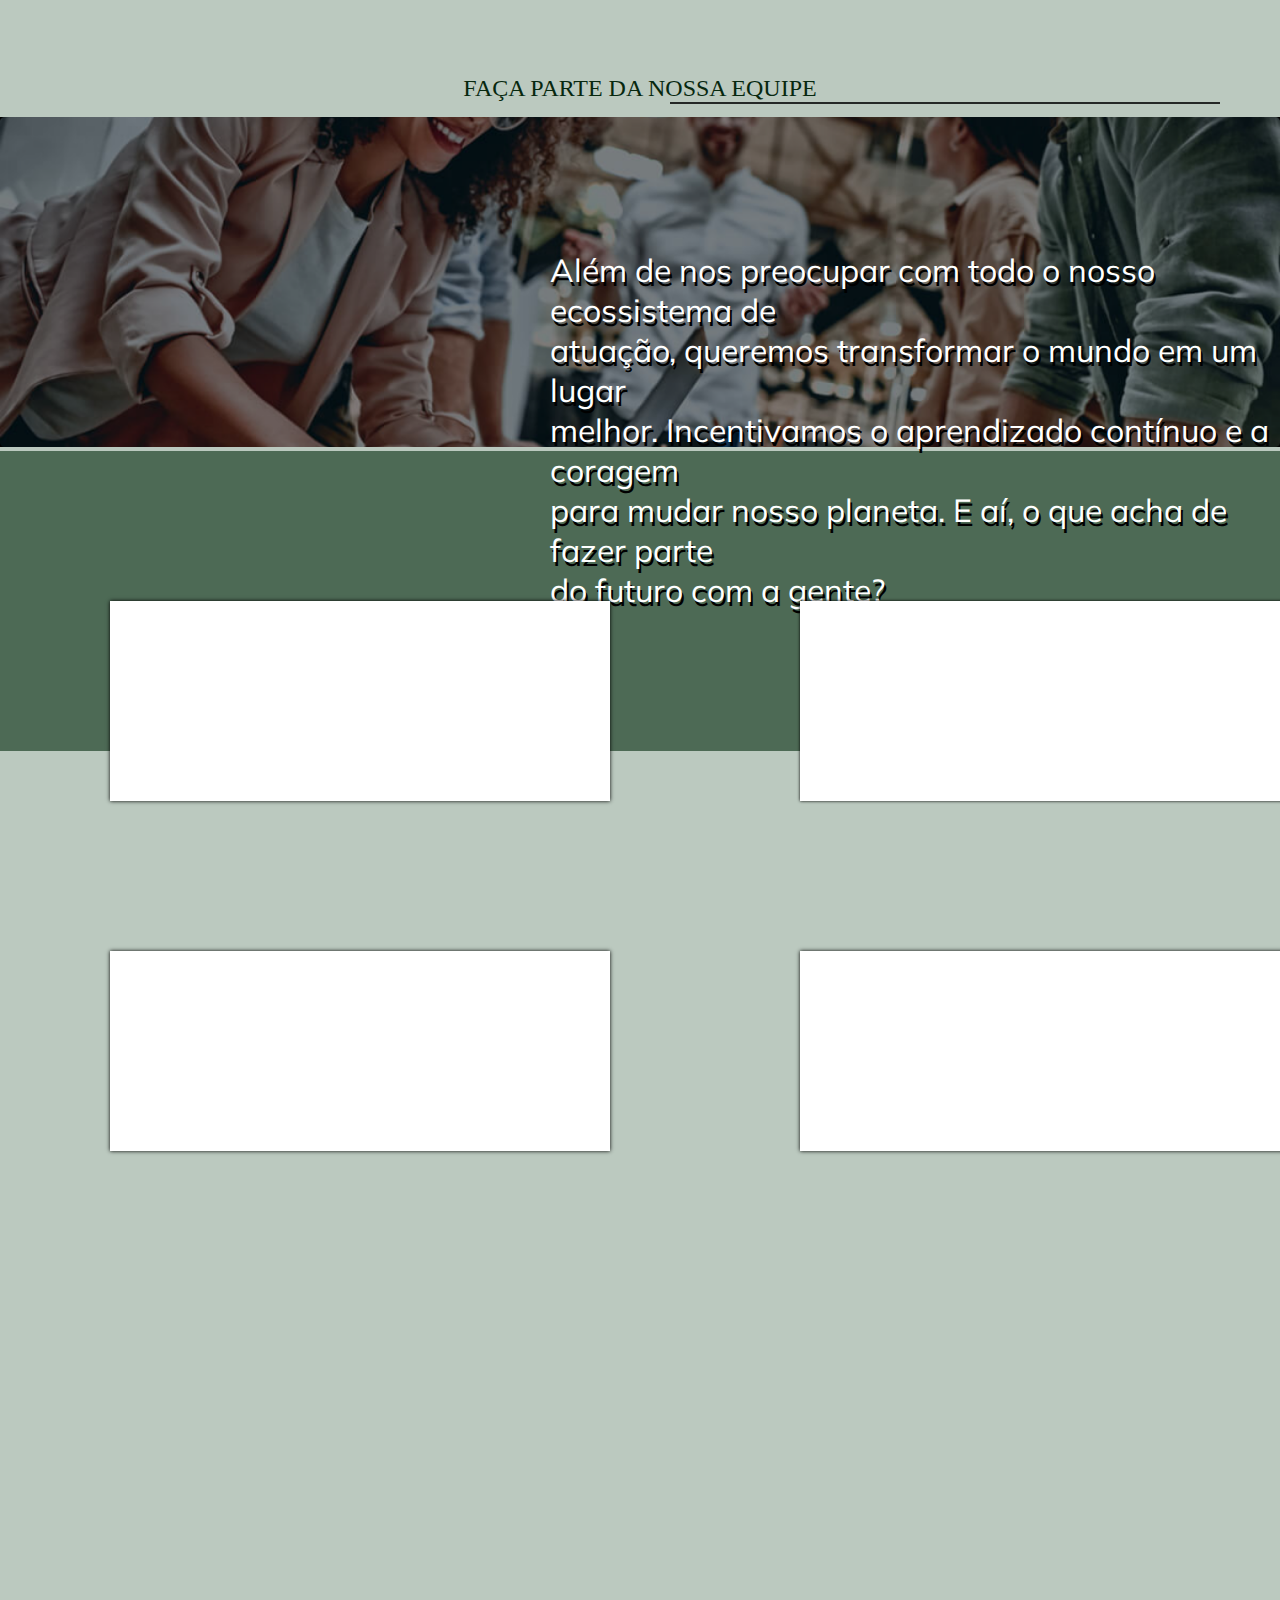
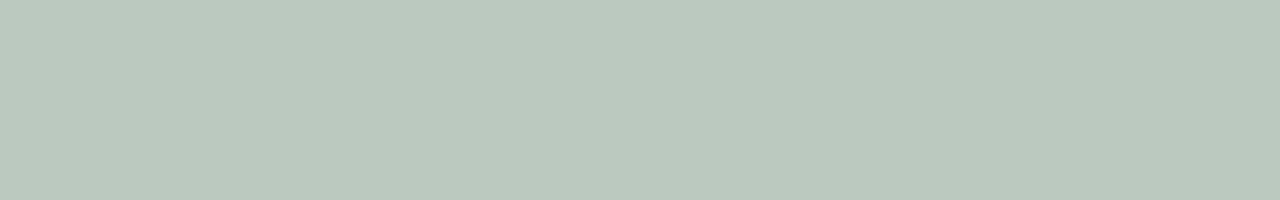
==== index.html @ 89b913aa "Atualizações.1" ====
<!DOCTYPE html>
<html lang="pt-br">

<head>
    <meta charset="UTF-8">
    <meta name="viewport" content="width=device-width, initial-scale=1.0">
    <link rel="stylesheet" href="./css/reset.css">
    <link rel="stylesheet" href="./css/vagas.css">
    <link rel="stylesheet" href="./css/footer.css">
    <link rel="preconnect" href="https://fonts.googleapis.com">
    <link rel="preconnect" href="https://fonts.gstatic.com" crossorigin>
    <link
        href="https://fonts.googleapis.com/css2?family=Bebas+Neue&family=Lustria&family=Mulish:wght@300;400&display=swap"
        rel="stylesheet">

    <title> Scervino </title>
</head>
<body class="body_vagas">



    <section class="vagas_links" id="vagas">


<p class="title_vagas">FAÇA PARTE DA NOSSA EQUIPE</p>
    <div class="linha-horizontal"></div>

    <figure id="container">
        <img src="./img/img_vagas.png" class="img_vagas" />
        <figcaption>Além de nos preocupar com todo o nosso ecossistema de<br>
            atuação, queremos transformar o mundo em um lugar<br>
            melhor.
            Incentivamos o aprendizado contínuo e a coragem<br>
            para mudar nosso planeta.
            E aí, o que acha de fazer parte<br>
            do futuro com a gente?
        </figcaption>

    </figure>

        <div class="filtrar">
            <nav>Filtrar</nav>
        </div>

        <div class="Analista_ambiental">
            
        </div>
        <div class="Auxiliar">

        </div>
        <div class="Embalador">

        </div>
        <div class="Assistente">

        </div>






    </section>


</body>
<footer>
    

    
    
   <!-- <div class="map"> -->
        <!-- <iframe -->
            <!-- src="https://www.google.com/maps/embed?pb=!1m18!1m12!1m3!1d3657.3350116091915!2d-46.63102224882233!3d-23.556408567220693!2m3!1f0!2f0!3f0!3m2!1i1024!2i768!4f13.1!3m3!1m2!1s0x94ce5908907cba2b%3A0x4b13c0de120b890f!2sViaduto%2031%20de%20Mar%C3%A7o%20-%20Liberdade%2C%20S%C3%A3o%20Paulo%20-%20SP%2C%2001514-070!5e0!3m2!1spt-BR!2sbr!4v1652580359090!5m2!1spt-BR!2sbr" -->
            <!-- width="500" height="250" style="border:0;" allowfullscreen="" loading="lazy" -->
            <!-- referrerpolicy="no-referrer-when-downgrade"></iframe> -->
    <!-- </div> -->

    <div class="redes">
        
    </div>
    <div class="contatos">
        
    </div>
</footer>

</html>
---- css/vagas.css ----
.title_vagas{
    background-color: #BBC9BF;
    display: flex;
    justify-content: center;
    padding-top: 75px;
    color: #07280F;
    font-size: 24px;
    height: 13vh;
}



.linha-horizontal {
    position: absolute;
    border: 1px solid #000;
    opacity: 0.8;
    width: 550px;
    margin-left: 670px;
    margin-top: -15px;
    
}

=

#container {
    display: inline-block;
    position: relative;
  }
  
  #container figcaption {
    position: absolute;
    top: 250px;
    font-size: 32px;
    color: white;
    text-shadow: 2px 4px 0px black;
    font-family: 'Mulish', sans-serif;
    margin-left: 550px;
    
  }
  
  .img_vagas{ 
      width: 100%;
      background-color: black;
      
  }
  
  
=
  
  section{
      width: 100%;
      background-color:#BBC9BF;
      display: flex;
      position: relative;
  }
  
  .Analista_ambiental{
      height: 200px;
      width: 500px;
      background-color: white;
      box-shadow: 0px 0px 4px black;
      margin-top: 150px;
      margin-left: 110px;
      position: absolute;
  }
  
  .Auxiliar{
      height: 200px;
      width: 500px;
      background-color: white;
      box-shadow: 0px 0px 3px black;
      margin-top: 150px;
      margin-left: 800px;
      position: absolute;
  }
  
  .Embalador{
      height: 200px;
      width: 500px;
      background-color: white;
      box-shadow: 0px 0px 4px black;
      margin-top: 500px;
      margin-left: 110px;
      position: absolute;
  }
  
  .Assistente{
      height: 200px;
      width: 500px;
      background-color: white;
      box-shadow: 0px 0px 4px black;
      margin-top: 500px;
      margin-left: 800px;
      position: absolute;
  }
  
  .filtrar{
      display: flex;
      background-color: #73907C;
      border-radius: 2px;
      width: 300px;
      height: 55px;
      font-family: 'Mulish', sans-serif;
      font-size: 24px;
      padding-left: 100px;
      align-items: center;
      margin-left: 1470px;
      margin-top: 150px;
      position: absolute;
      box-sizing: border-box;
  }
---- css/footer.css ----
footer{
    background-color:#4D6A55;
    width: 100%;
    height: 300px;
    display: flex;
    flex-direction: column;
    padding: 0px;
    
}



/*.map{
    padding-left: 670px;
    padding-top: 130px;
    background-color: black;
}

.redes{
    justify-content: flex-end;
    background-color: black;
}

.contatos{
    background-color: purple;
    justify-content: flex-end;
} \\
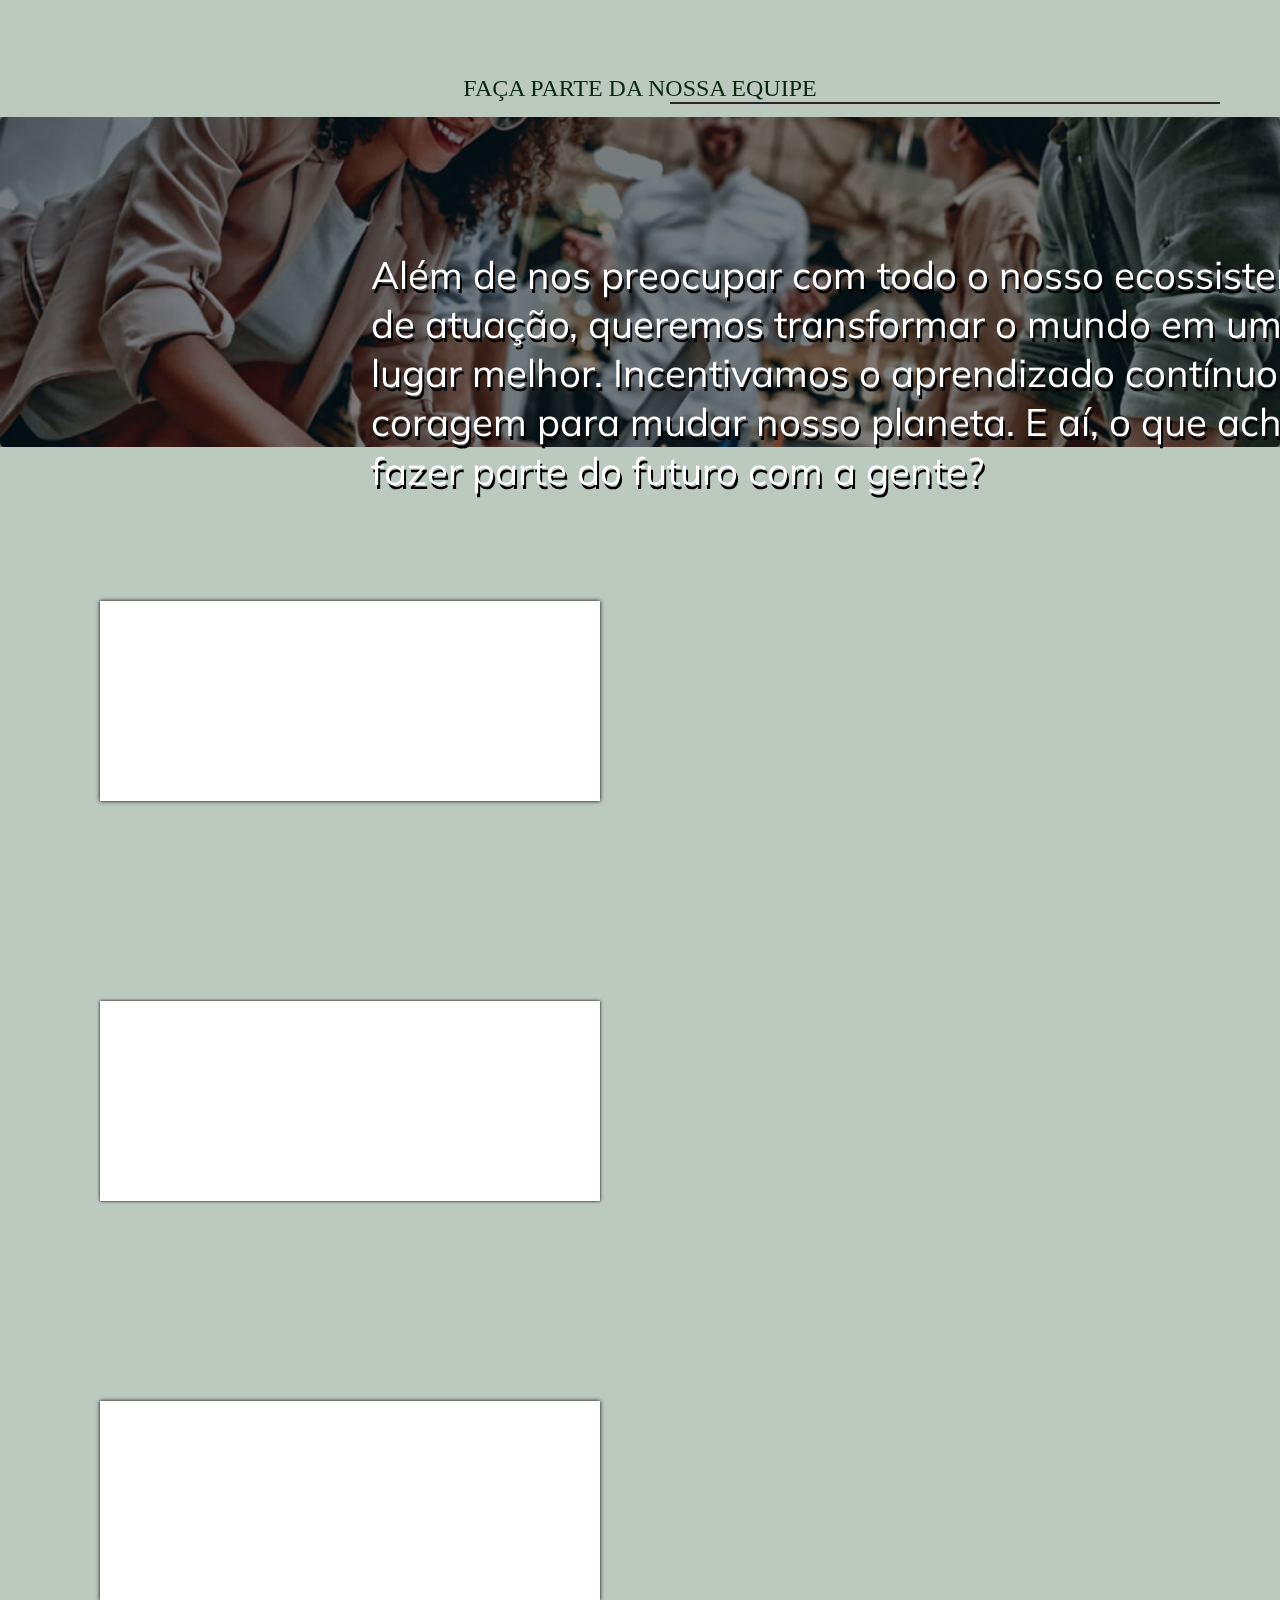
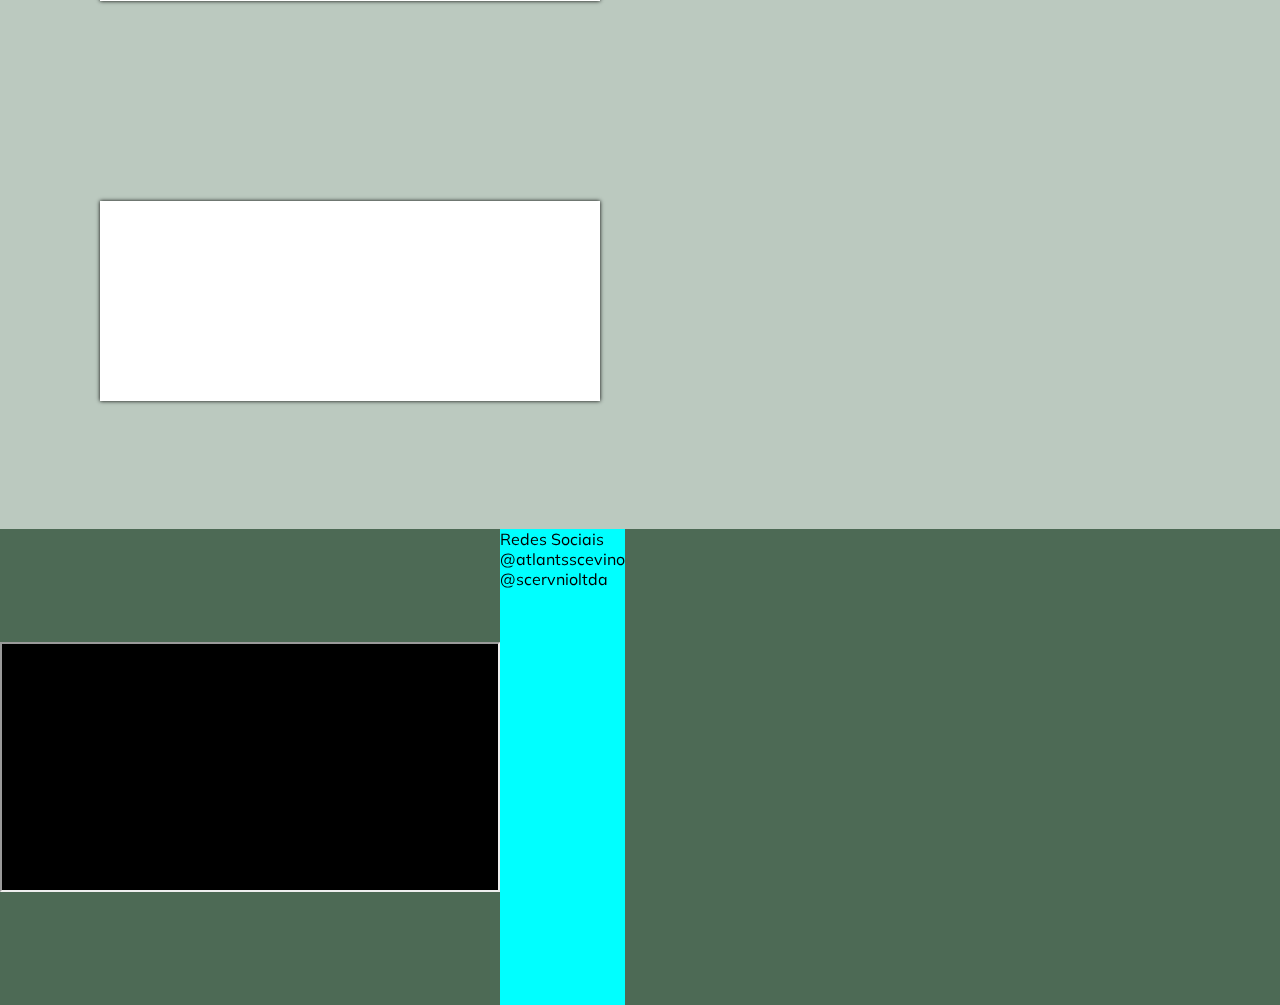
==== commit e1e5df48: "Footer" ====
--- a/index.html
+++ b/index.html
@@ -12,6 +12,7 @@
     <link
         href="https://fonts.googleapis.com/css2?family=Bebas+Neue&family=Lustria&family=Mulish:wght@300;400&display=swap"
         rel="stylesheet">
+        <link rel="stylesheet" href="https://unpkg.com/aos@next/dist/aos.css" />
 
     <title> Scervino </title>
 </head>
@@ -19,7 +20,7 @@
 
 
 
-    <section class="vagas_links" id="vagas">
+    <section class="vagas_links" id="vagas" data-aos="fade-right">
 
 
 <p class="title_vagas">FAÇA PARTE DA NOSSA EQUIPE</p>
@@ -27,23 +28,24 @@
 
     <figure id="container">
         <img src="./img/img_vagas.png" class="img_vagas" />
-        <figcaption>Além de nos preocupar com todo o nosso ecossistema de<br>
-            atuação, queremos transformar o mundo em um lugar<br>
-            melhor.
-            Incentivamos o aprendizado contínuo e a coragem<br>
-            para mudar nosso planeta.
-            E aí, o que acha de fazer parte<br>
+        <figcaption>Além de nos preocupar com todo o nosso ecossistema de
+            atuação, queremos transformar o mundo em um lugar
+            melhor. Incentivamos o aprendizado contínuo e a coragem
+            para mudar nosso planeta. E aí, o que acha de fazer parte
             do futuro com a gente?
         </figcaption>
 
     </figure>
 
-        <div class="filtrar">
-            <nav>Filtrar</nav>
-        </div>
+    <div class="filtrar">
+        <nav>Filtrar</nav>
+        <img src="./img/search.png" alt="" class="search">
+    </div>  
 
+    <div class="boxes">
+        
         <div class="Analista_ambiental">
-            
+            <img src="" alt="">
         </div>
         <div class="Auxiliar">
 
@@ -55,33 +57,46 @@
 
         </div>
 
+    </div>
+        
+        <footer>
+    
+
+            <div class="map">
+                 <iframe
+                     src="https://www.google.com/maps/embed?pb=!1m18!1m12!1m3!1d3657.3350116091915!2d-46.63102224882233!3d-23.556408567220693!2m3!1f0!2f0!3f0!3m2!1i1024!2i768!4f13.1!3m3!1m2!1s0x94ce5908907cba2b%3A0x4b13c0de120b890f!2sViaduto%2031%20de%20Mar%C3%A7o%20-%20Liberdade%2C%20S%C3%A3o%20Paulo%20-%20SP%2C%2001514-070!5e0!3m2!1spt-BR!2sbr!4v1652580359090!5m2!1spt-BR!2sbr"
+                     width="500" height="250"></iframe>
+             </div>
+         
+             <div class="redes">
+                 <p>
+                  Redes Sociais 
+                </p>
+                  <p>
+                  @atlantsscevino
+                </p> 
+                <p> 
+                @scervnioltda
+            </p> 
+            
+                 
+             </div>
+             <div class="contatos">
+                 
+             </div>
+         </footer>
+
+    </section>
+
+    <script src="https://unpkg.com/aos@next/dist/aos.js"></script>
+    <script>
+      AOS.init({
+        duration: 1000,
+      });
+    </script>
 
 
 
-
-
-    </section>
-
-
 </body>
-<footer>
-    
-
-    
-    
-   <!-- <div class="map"> -->
-        <!-- <iframe -->
-            <!-- src="https://www.google.com/maps/embed?pb=!1m18!1m12!1m3!1d3657.3350116091915!2d-46.63102224882233!3d-23.556408567220693!2m3!1f0!2f0!3f0!3m2!1i1024!2i768!4f13.1!3m3!1m2!1s0x94ce5908907cba2b%3A0x4b13c0de120b890f!2sViaduto%2031%20de%20Mar%C3%A7o%20-%20Liberdade%2C%20S%C3%A3o%20Paulo%20-%20SP%2C%2001514-070!5e0!3m2!1spt-BR!2sbr!4v1652580359090!5m2!1spt-BR!2sbr" -->
-            <!-- width="500" height="250" style="border:0;" allowfullscreen="" loading="lazy" -->
-            <!-- referrerpolicy="no-referrer-when-downgrade"></iframe> -->
-    <!-- </div> -->
-
-    <div class="redes">
-        
-    </div>
-    <div class="contatos">
-        
-    </div>
-</footer>
 
 </html>--- a/css/vagas.css
+++ b/css/vagas.css
@@ -30,18 +30,23 @@
   #container figcaption {
     position: absolute;
     top: 250px;
-    font-size: 32px;
+    font-size: 2.4rem;
     color: white;
     text-shadow: 2px 4px 0px black;
     font-family: 'Mulish', sans-serif;
-    margin-left: 550px;
+    width: 1000px;
+   
+    flex-wrap: wrap;
+    margin-left: 29%;
+    margin-bottom: 15%;
+
+    
+
     
   }
   
   .img_vagas{ 
       width: 100%;
-      background-color: black;
-      
   }
   
   
@@ -53,15 +58,22 @@
       display: flex;
       position: relative;
   }
+
+  .boxes{
+      margin-top: -55px;
+      margin-left: 100px;
+      gap: 200px;
+      display: flex;
+      flex-wrap: wrap;
+  }
   
   .Analista_ambiental{
       height: 200px;
       width: 500px;
       background-color: white;
       box-shadow: 0px 0px 4px black;
-      margin-top: 150px;
-      margin-left: 110px;
-      position: absolute;
+ 
+      
   }
   
   .Auxiliar{
@@ -69,9 +81,8 @@
       width: 500px;
       background-color: white;
       box-shadow: 0px 0px 3px black;
-      margin-top: 150px;
-      margin-left: 800px;
-      position: absolute;
+      
+      
   }
   
   .Embalador{
@@ -79,9 +90,8 @@
       width: 500px;
       background-color: white;
       box-shadow: 0px 0px 4px black;
-      margin-top: 500px;
-      margin-left: 110px;
-      position: absolute;
+      
+      
   }
   
   .Assistente{
@@ -89,15 +99,14 @@
       width: 500px;
       background-color: white;
       box-shadow: 0px 0px 4px black;
-      margin-top: 500px;
-      margin-left: 800px;
-      position: absolute;
+      
+     
   }
   
   .filtrar{
       display: flex;
       background-color: #73907C;
-      border-radius: 2px;
+      border-radius: 5px;
       width: 300px;
       height: 55px;
       font-family: 'Mulish', sans-serif;
@@ -106,7 +115,10 @@
       align-items: center;
       margin-left: 1470px;
       margin-top: 150px;
-      position: absolute;
+      
       box-sizing: border-box;
   }
-  +   
+  .search{
+      margin-left: 5%;
+  }--- a/css/footer.css
+++ b/css/footer.css
@@ -1,27 +1,30 @@
 footer{
     background-color:#4D6A55;
     width: 100%;
-    height: 300px;
     display: flex;
-    flex-direction: column;
-    padding: 0px;
-    
+    height: 20%;
+    margin-top: 10%;
 }
 
 
 
-/*.map{
-    padding-left: 670px;
-    padding-top: 130px;
+
+.map{
     background-color: black;
+    display: flex;
+    align-self: center;
+    justify-content: center;
+    justify-items: center;
 }
 
 .redes{
     justify-content: flex-end;
-    background-color: black;
+    background-color: aqua;
+    font-family: 'Mulish', sans-serif;
 }
 
 .contatos{
     background-color: purple;
     justify-content: flex-end;
-} \\+    font-family: 'Mulish', sans-serif;
+} 